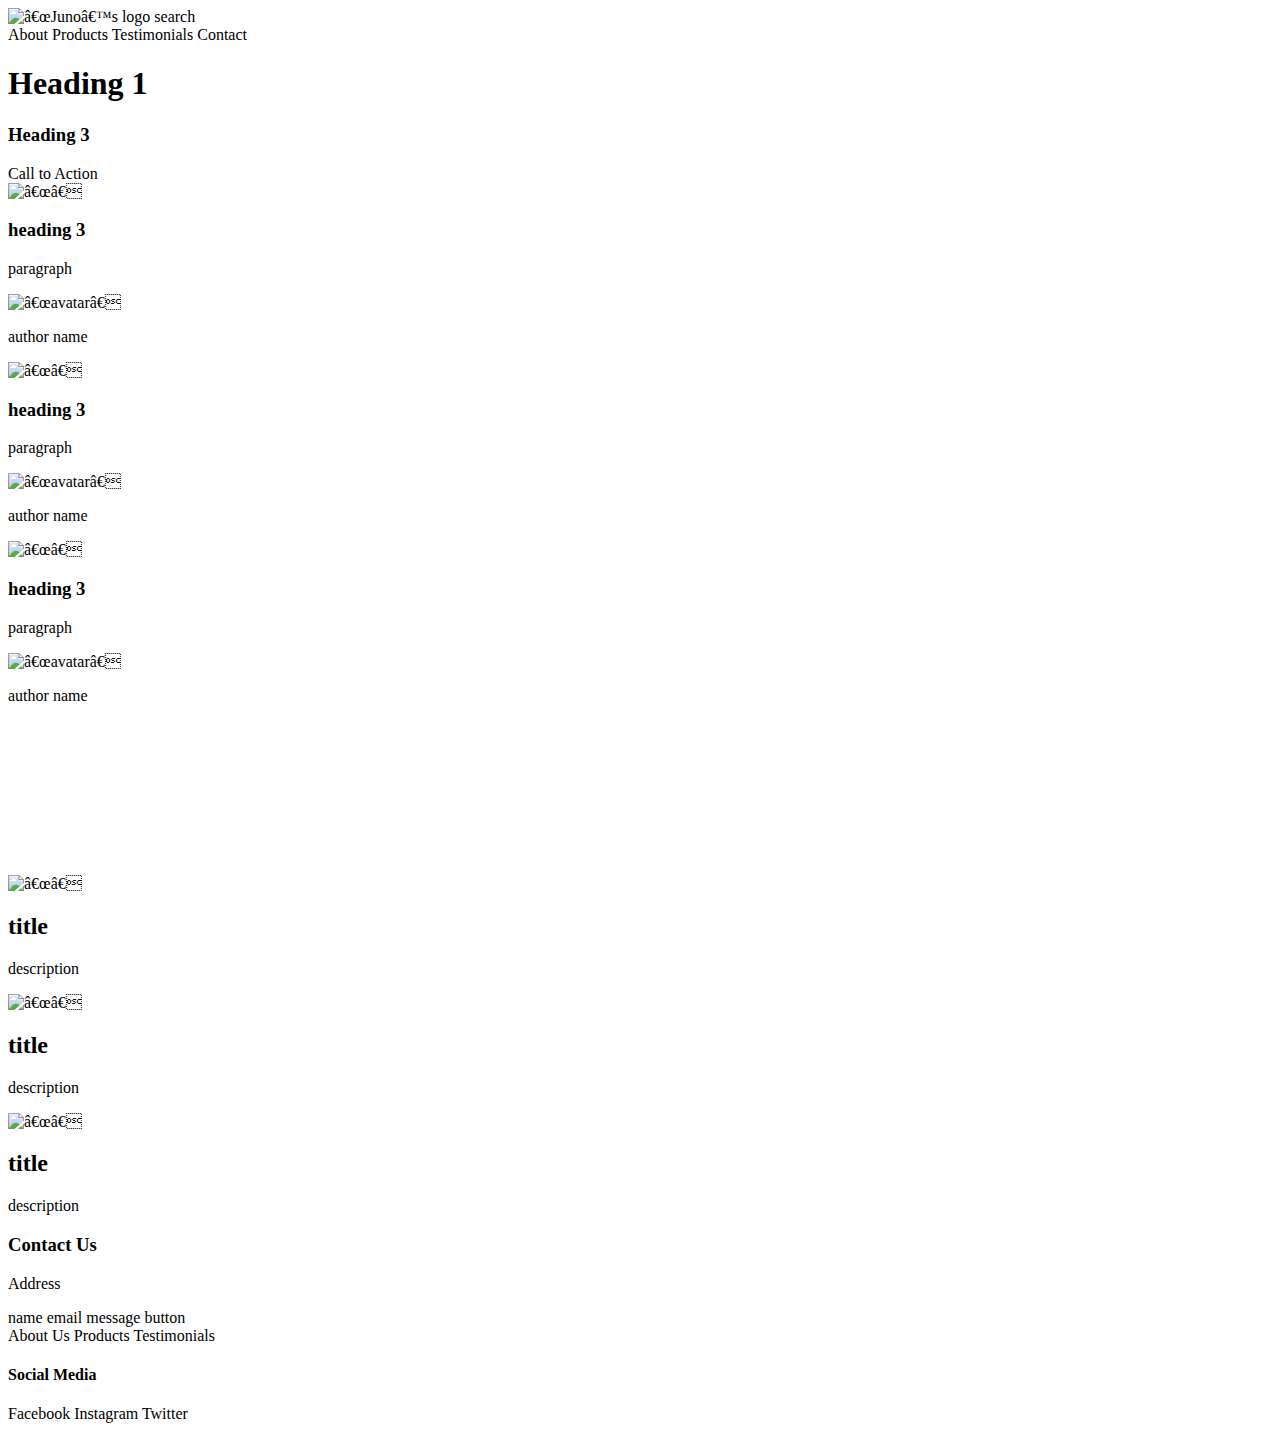
==== juno.html @ d7641766 "html day1" ====
<!DOCTYPE html>
<html lang=“en”>
<head>
    <meta charset=“UTF-8">
    <meta http-equiv=“X-UA-Compatible” content=“IE=edge”>
    <meta name=“viewport” content=“width=device-width, initial-scale=1.0">
    <meta name=“description” content=“Juno UX UI Designer Ironhack jkasndkjasndjkandsjkasnd”>
    <meta name=“keywords” content=“UXUI, Ironhack, Design Principles”>
    <meta name=“author” content=“Juno Jo”>
    <title>Juno’s Page</title>
</head>
<body>
    <!-- Header - start -->
    <header>
        <img src=“” alt=“Juno’s Logo”> logo
        search
        <nav>
            About
            Products
            Testimonials
            Contact
        </nav>
    </header>
    <!-- Header - end -->
    <!-- Hero - start -->
    <section>
        <h1>Heading 1</h1>
        <h3>Heading 3</h3>
        Call to Action
    </section>
    <!-- Hero - end -->
    <!-- Articles Cards - start  -->
    <section>
        <!-- Card 1 - start -->
        <div>
            <img src=“” alt=“”>
            <h3>heading 3</h3>
            <p>paragraph</p>
            <img src=“” alt=“avatar”>
            <p>author name</p>
        </div>
        <!-- Card 1 - end -->
        <!-- Card 2 - start -->
        <div>
            <img src=“” alt=“”>
            <h3>heading 3</h3>
            <p>paragraph</p>
            <img src=“” alt=“avatar”>
            <p>author name</p>
        </div>
        <!-- Card 2 - end -->
        <!-- Card 3 - start -->
        <div>
            <img src=“” alt=“”>
            <h3>heading 3</h3>
            <p>paragraph</p>
            <img src=“” alt=“avatar”>
            <p>author name</p>
        </div>
        <!-- Card 3 - end -->
    </section>
    <!-- Articles Cards - end -->
    <!-- Video - start -->
    <section>
        <video>
            <source src=“” type=“video/mp4">
        </video>
    </section>
    <!-- Video - end -->
    <!-- Features - start -->
    <section>
        <!-- Feature 1 - start -->
        <div>
            <img src=“” alt=“”>
            <h2>title</h2>
            <p>description</p>
        </div>
        <!-- Feature 1 - end -->
        <!-- Feature 2 - start -->
        <div>
            <img src=“” alt=“”>
            <h2>title</h2>
            <p>description</p>
        </div>
        <!-- Feature 2 - end -->
        <!-- Feature 3 - start -->
        <div>
            <img src=“” alt=“”>
            <h2>title</h2>
            <p>description</p>
        </div>
        <!-- Feature 3 - end -->
    </section>
    <!-- Features - end -->
    <!-- Contact - start -->
    <section>
        <div>
            <h3>Contact Us</h3>
            <p>Address</p>
        </div>
        <div>
            name
            email
            message
            button
        </div>
    </section>
    <!-- Contact - end -->
    <!-- Footer - start -->
    <footer>
        <!-- Menu - start -->
        <div>
            About Us
            Products
            Testimonials
        </div>
        <!-- Menu - end -->
        <!-- Social Media - start -->
        <div>
        <h4>Social Media</h4>
            Facebook
            Instagram
            Twitter
        </div>
        <!-- Social Media - end -->
    </footer>
    <!-- Footer - end -->
</body>
</html>
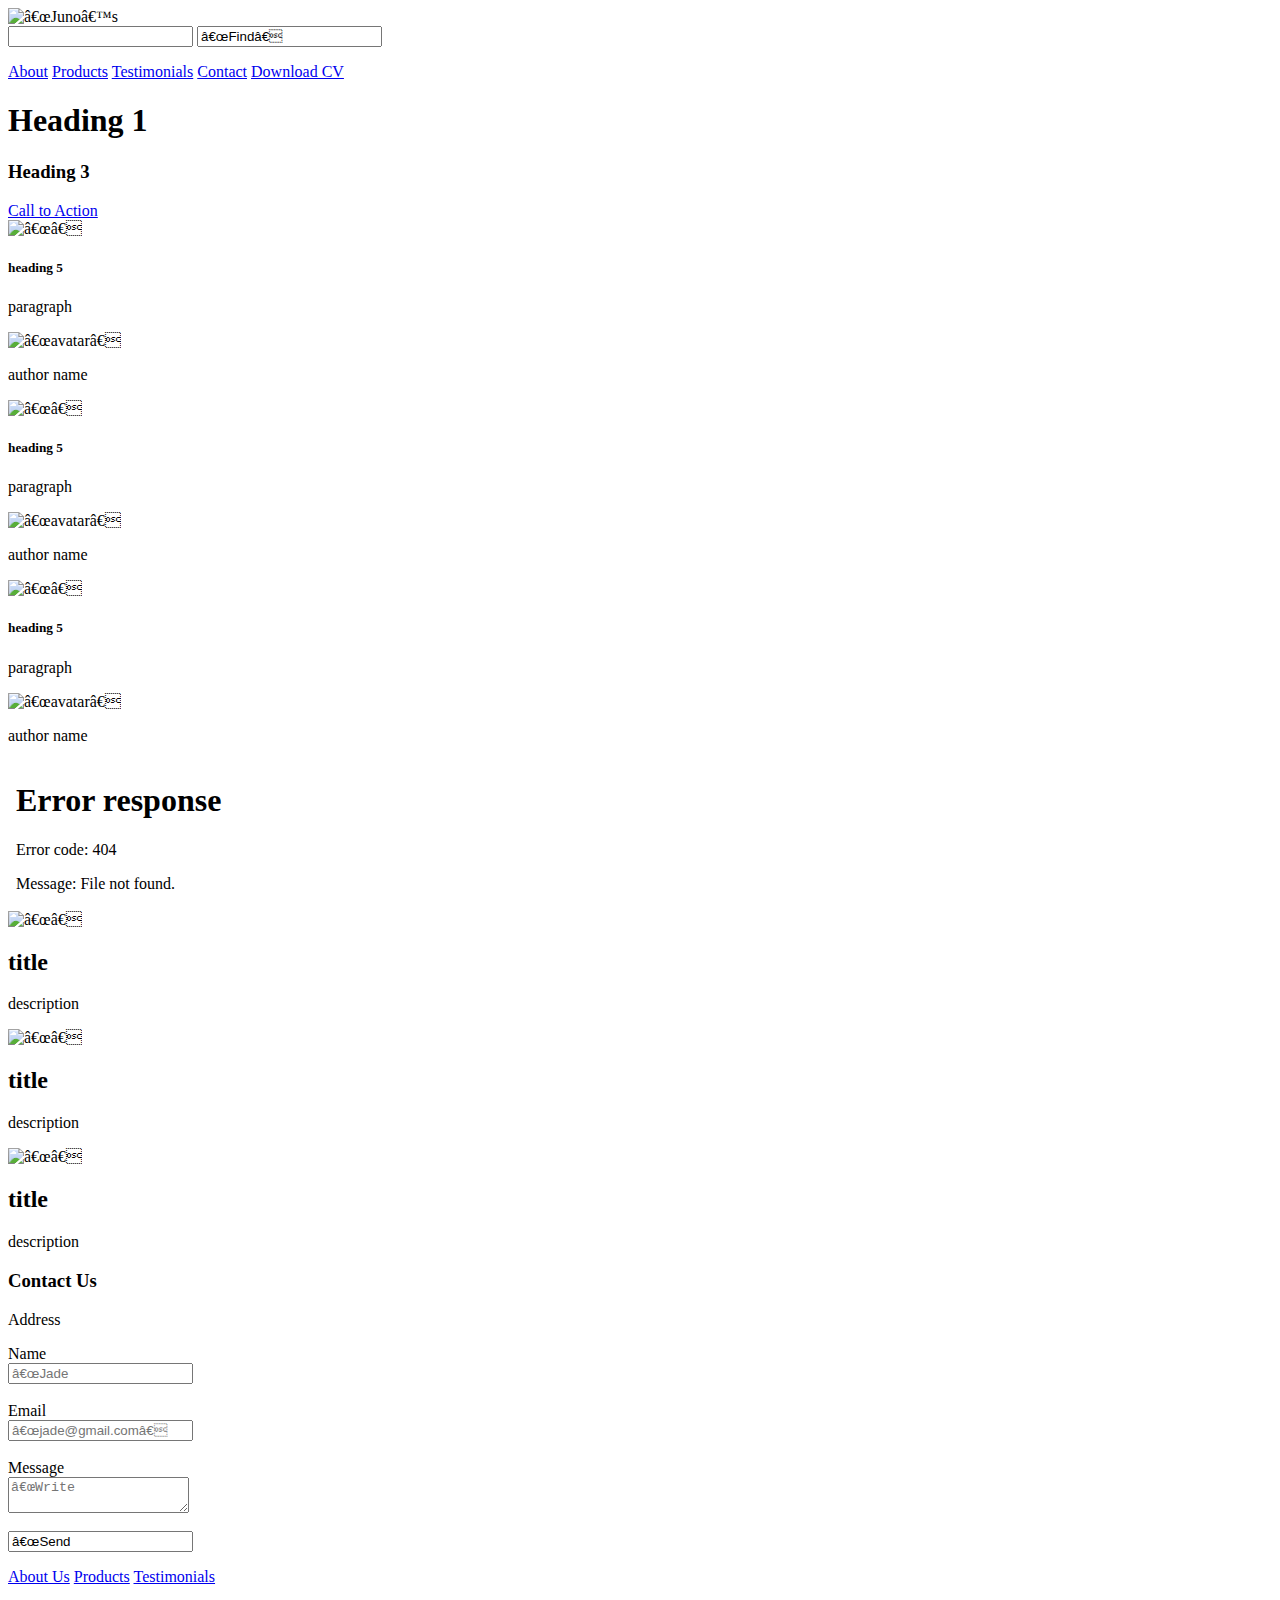
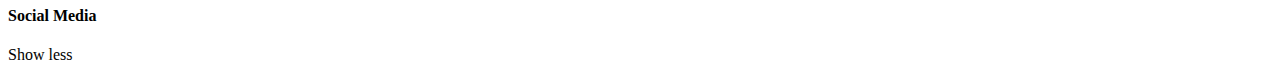
==== commit 03569a5f: "day 4" ====
--- a/juno.html
+++ b/juno.html
@@ -1,129 +1,163 @@
-<!DOCTYPE html>
 <html lang=“en”>
 <head>
-    <meta charset=“UTF-8">
-    <meta http-equiv=“X-UA-Compatible” content=“IE=edge”>
-    <meta name=“viewport” content=“width=device-width, initial-scale=1.0">
-    <meta name=“description” content=“Juno UX UI Designer Ironhack jkasndkjasndjkandsjkasnd”>
-    <meta name=“keywords” content=“UXUI, Ironhack, Design Principles”>
-    <meta name=“author” content=“Juno Jo”>
-    <title>Juno’s Page</title>
+   <meta charset=“UTF-8">
+   <meta http-equiv=“X-UA-Compatible” content=“IE=edge”>
+   <meta name=“viewport” content=“width=device-width, initial-scale=1.0">
+   <meta name=“description” content=“Juno UX UI Designer Ironhack jkasndkjasndjkandsjkasnd”>
+   <meta name=“keywords” content=“UXUI, Ironhack, Design Principles”>
+   <meta name=“author” content=“Juno Jo”>
+   <title>Juno’s Page</title>
+   <!-- Style CSS -->
+   <link rel=“stylesheet” href=“css/style.css”>
+   <style type=“text/css”>
+       /* div {
+           border: 1px red solid;
+       } */
+   </style>
+   <!-- Google Fonts -->
+   <link rel=“preconnect” href=“https://fonts.gstatic.com”>
+   <link href=“https://fonts.googleapis.com/css2?family=Exo+2&family=Krona+One&display=swap” rel=“stylesheet”>
+   <!-- Icons -->
+   <link href=“https://cdn.jsdelivr.net/npm/remixicon@2.5.0/fonts/remixicon.css” rel=“stylesheet”>
 </head>
 <body>
-    <!-- Header - start -->
-    <header>
-        <img src=“” alt=“Juno’s Logo”> logo
-        search
-        <nav>
-            About
-            Products
-            Testimonials
-            Contact
-        </nav>
-    </header>
-    <!-- Header - end -->
-    <!-- Hero - start -->
-    <section>
-        <h1>Heading 1</h1>
-        <h3>Heading 3</h3>
-        Call to Action
-    </section>
-    <!-- Hero - end -->
-    <!-- Articles Cards - start  -->
-    <section>
-        <!-- Card 1 - start -->
-        <div>
-            <img src=“” alt=“”>
-            <h3>heading 3</h3>
-            <p>paragraph</p>
-            <img src=“” alt=“avatar”>
-            <p>author name</p>
-        </div>
-        <!-- Card 1 - end -->
-        <!-- Card 2 - start -->
-        <div>
-            <img src=“” alt=“”>
-            <h3>heading 3</h3>
-            <p>paragraph</p>
-            <img src=“” alt=“avatar”>
-            <p>author name</p>
-        </div>
-        <!-- Card 2 - end -->
-        <!-- Card 3 - start -->
-        <div>
-            <img src=“” alt=“”>
-            <h3>heading 3</h3>
-            <p>paragraph</p>
-            <img src=“” alt=“avatar”>
-            <p>author name</p>
-        </div>
-        <!-- Card 3 - end -->
-    </section>
-    <!-- Articles Cards - end -->
-    <!-- Video - start -->
-    <section>
-        <video>
-            <source src=“” type=“video/mp4">
-        </video>
-    </section>
-    <!-- Video - end -->
-    <!-- Features - start -->
-    <section>
-        <!-- Feature 1 - start -->
-        <div>
-            <img src=“” alt=“”>
-            <h2>title</h2>
-            <p>description</p>
-        </div>
-        <!-- Feature 1 - end -->
-        <!-- Feature 2 - start -->
-        <div>
-            <img src=“” alt=“”>
-            <h2>title</h2>
-            <p>description</p>
-        </div>
-        <!-- Feature 2 - end -->
-        <!-- Feature 3 - start -->
-        <div>
-            <img src=“” alt=“”>
-            <h2>title</h2>
-            <p>description</p>
-        </div>
-        <!-- Feature 3 - end -->
-    </section>
-    <!-- Features - end -->
-    <!-- Contact - start -->
-    <section>
-        <div>
-            <h3>Contact Us</h3>
-            <p>Address</p>
-        </div>
-        <div>
-            name
-            email
-            message
-            button
-        </div>
-    </section>
-    <!-- Contact - end -->
-    <!-- Footer - start -->
-    <footer>
-        <!-- Menu - start -->
-        <div>
-            About Us
-            Products
-            Testimonials
-        </div>
-        <!-- Menu - end -->
-        <!-- Social Media - start -->
-        <div>
-        <h4>Social Media</h4>
-            Facebook
-            Instagram
-            Twitter
-        </div>
-        <!-- Social Media - end -->
-    </footer>
-    <!-- Footer - end -->
+   <!-- Header - start -->
+   <header class=“container”>
+       <img src=“https://www.ironhack.com/assets/icons/ironhack_logos/logo.svg” alt=“Juno’s Logo”>
+       <form action=“#”>
+           <input type=“search”>
+           <input type=“submit” value=“Find”>
+       </form>
+       <nav>
+           <a href=“#”>About</a>
+           <a href=“#”>Products</a>
+           <a href=“#”>Testimonials</a>
+           <a href=“#contact”>Contact</a>
+           <a href=“#” class=“cv-button”><i class=“ri-file-download-line ri-1x”></i> Download CV</a>
+       </nav>
+   </header>
+   <!-- Header - end -->
+   <!-- Hero - start -->
+   <section id=“hero”>
+       <h1>Heading 1</h1>
+       <h3>Heading 3</h3>
+       <a href=“#” class=“cta-button”><i class=“ri-shopping-cart-2-fill ri-lg”></i> Call to Action</a>
+   </section>
+   <!-- Hero - end -->
+   <!-- Articles Cards - start  -->
+   <section id=“articles” class=“container”>
+       <!-- Card 1 - start -->
+       <div class=“card”>
+           <img src=“img/jon-tyson-pEGyLHAPfVw-unsplash.jpg” alt=“” class=“img-card”>
+           <h5>heading 5</h5>
+           <p>paragraph</p>
+           <div class=“container author-card”>
+               <img src=“img/avatar_02.png” alt=“avatar” class=“author-photo”>
+               <p>author name</p>
+           </div>
+       </div>
+       <!-- Card 1 - end -->
+       <!-- Card 2 - start -->
+       <div class=“card”>
+           <img src=“img/mike-kenneally-TD4DBagg2wE-unsplash.jpg” alt=“” class=“img-card”>
+           <h5>heading 5</h5>
+           <p>paragraph</p>
+           <div class=“container author-card”>
+               <img src=“img/avatar_04.png” alt=“avatar” class=“author-photo”>
+               <p>author name</p>
+           </div>
+       </div>
+       <!-- Card 2 - end -->
+       <!-- Card 3 - start -->
+       <div class=“card”>
+           <img src=“img/nathan-dumlao-zUNs99PGDg0-unsplash.jpg” alt=“” class=“img-card”>
+           <h5>heading 5</h5>
+           <p>paragraph</p>
+           <div class=“container author-card”>
+               <img src=“img/avatar_07.png” alt=“avatar” class=“author-photo”>
+               <p>author name</p>
+           </div>
+       </div>
+       <!-- Card 3 - end -->
+   </section>
+   <!-- Articles Cards - end -->
+   <!-- Video - start -->
+   <section id=“video”>
+       <iframe width=“560” height=“315" src=“https://www.youtube.com/embed/N9zCCHZO1ag?start=266” title=“YouTube video player” frameborder=“0” allow=“accelerometer; autoplay; clipboard-write; encrypted-media; gyroscope; picture-in-picture” allowfullscreen></iframe>
+       <!-- <video>
+           <source src=“” type=“video/mp4">
+       </video> -->
+   </section>
+   <!-- Video - end -->
+   <!-- Features - start -->
+   <section>
+       <!-- Feature 1 - start -->
+       <div>
+           <img src=“img/clay-banks-_wkd7XBRfU4-unsplash.jpg” alt=“” class=“img-feat”>
+           <h2>title</h2>
+           <p>description</p>
+       </div>
+       <!-- Feature 1 - end -->
+       <!-- Feature 2 - start -->
+       <div>
+           <img src=“img/jon-tyson-pEGyLHAPfVw-unsplash.jpg” alt=“” class=“img-feat”>
+           <h2>title</h2>
+           <p>description</p>
+       </div>
+       <!-- Feature 2 - end -->
+       <!-- Feature 3 - start -->
+       <div>
+           <img src=“img/nathan-dumlao-zUNs99PGDg0-unsplash.jpg” alt=“” class=“img-feat”>
+           <h2>title</h2>
+           <p>description</p>
+       </div>
+       <!-- Feature 3 - end -->
+   </section>
+   <!-- Features - end -->
+   <!-- Contact - start -->
+   <section id=“contact”>
+       <div>
+           <h3>Contact Us</h3>
+           <p>Address</p>
+       </div>
+       <div>
+           <form action=“#”>
+               <label for=“name”>Name</label><br>
+               <input id=“name” type=“text” placeholder=“Jade McVay”>
+               <br><br>
+               <label for=“email”>Email</label><br>
+               <input id=“email” type=“email” placeholder=“jade@gmail.com”>
+               <br><br>
+               <label for=“message”>Message</label><br>
+               <textarea id=“message” rows=“6" cols=“50” placeholder=“Write a message to me”></textarea>
+               <br><br>
+               <input type=“submit” value=“Send Message”>
+           </form>
+       </div>
+   </section>
+   <!-- Contact - end -->
+   <!-- Footer - start -->
+   <footer>
+       <!-- Menu - start -->
+       <div>
+           <a href=“#”>About Us</a>
+           <a href=“#”>Products</a>
+           <a href=“#”>Testimonials</a>
+       </div>
+       <!-- Menu - end -->
+       <!-- Social Media - start -->
+       <div>
+       <h4>Social Media</h4>
+       <div class=“icons”>
+           <a href=“https://www.facebook.com/juno” target=“_blank”><i class=“ri-facebook-box-line”></i></a>
+           <a href=“https://www.instagra.com/junojo” target=“_blank”><i class=“ri-instagram-line”></i></a>
+           <a href=“https://www.twitter.com/juno” target=“_blank”><i class=“ri-twitter-line”></i></a>
+           <a href=“https://www.medium.com” target=“_blank”><i class=“ri-medium-line”></i></a>
+       </div>
+       <!-- Social Media - end -->
+   </footer>
+   <!-- Footer - end -->
 </body>
-</html>+</html>
+Show less
+
